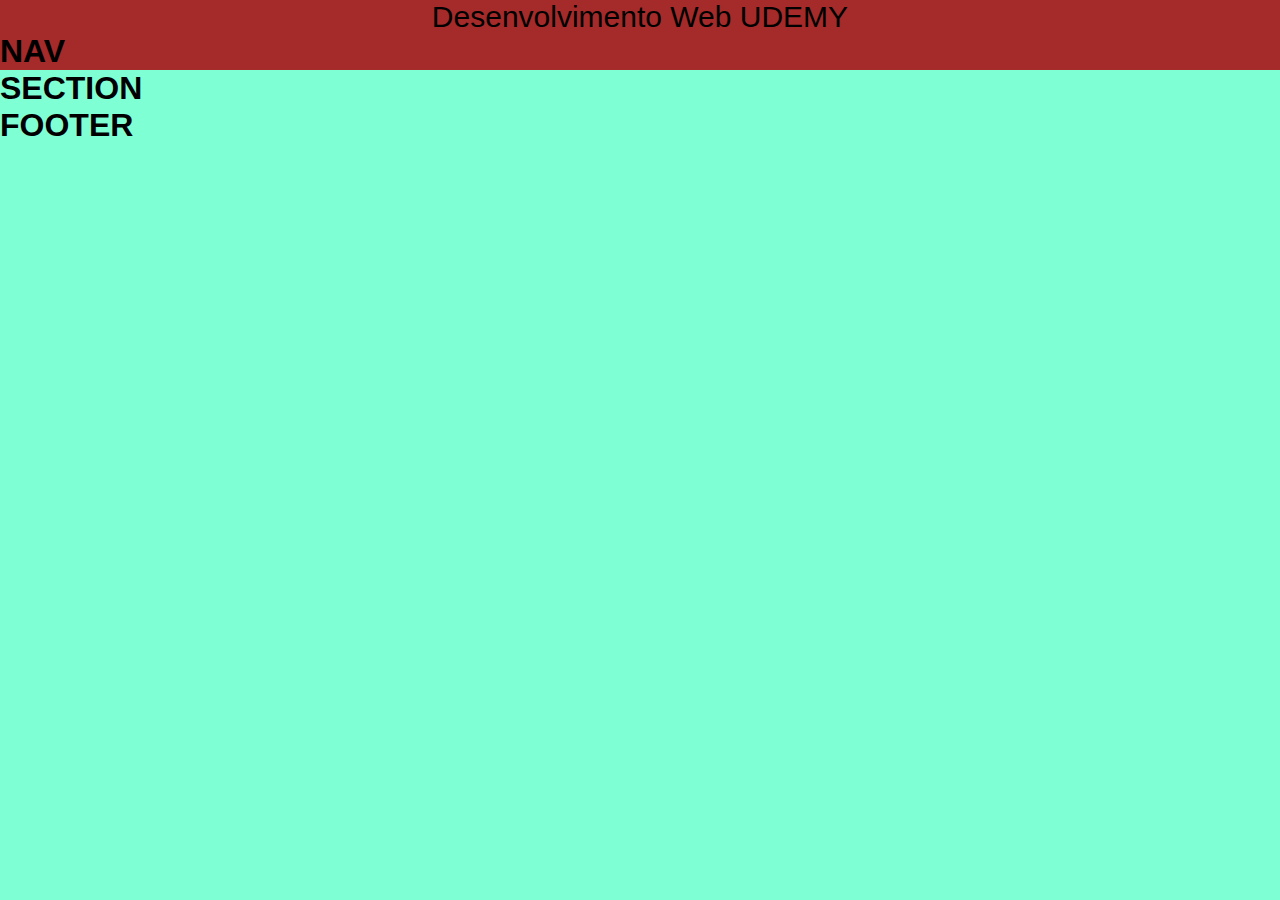
==== index.html @ cbb2ea5d "inicio das aulas" ====
<!DOCTYPE html>
<html lang="en">
<head>
    <meta charset="UTF-8">
    <meta name="viewport" content="width=device-width, initial-scale=1.0">
    <meta http-equiv="X-UA-Compatible" content="ie=edge">
    <title>Desenvolvimento UDEMY</title>
    <link rel="stylesheet" href="css/estilo.css">
</head>
<body>
    <header>
        <p id="Titulo"> Desenvolvimento Web UDEMY</p>
        <nav>
            <h1>NAV</h1>
        </nav>
    </header>
    <section>
        <h1>SECTION</h1>
    </section>
    <footer>
        <H1>FOOTER</H1>
    </footer>
    <script src="js/comandos.js"></script>
</body>
</html>
---- css/estilo.css ----
*{
    margin: 0 auto;
    font-family: Arial, Helvetica, sans-serif;
}

body{
    width: 100%;    
    background-color: aquamarine;
}
header{
    background-color: brown;
    height: 70px;
    position: relative;
}

nav{
    position: absolute;
    bottom: 0;
}

#Titulo{
    font-size: 30px;
    text-align: center;
}
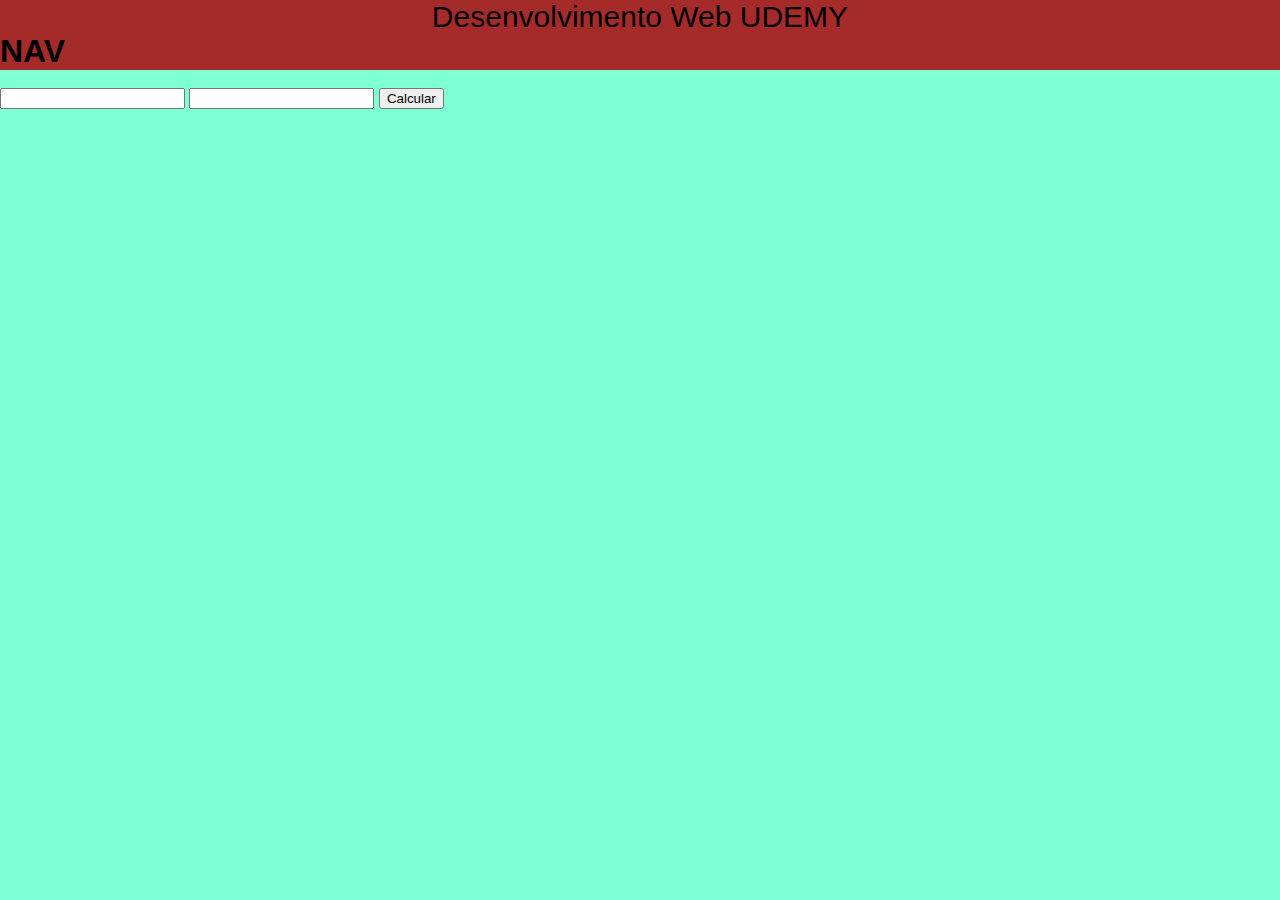
==== commit a5feaa65: "Aulas JavaScript" ====
--- a/index.html
+++ b/index.html
@@ -1,5 +1,6 @@
 <!DOCTYPE html>
 <html lang="en">
+
 <head>
     <meta charset="UTF-8">
     <meta name="viewport" content="width=device-width, initial-scale=1.0">
@@ -7,6 +8,7 @@
     <title>Desenvolvimento UDEMY</title>
     <link rel="stylesheet" href="css/estilo.css">
 </head>
+
 <body>
     <header>
         <p id="Titulo"> Desenvolvimento Web UDEMY</p>
@@ -15,11 +17,16 @@
         </nav>
     </header>
     <section>
-        <h1>SECTION</h1>
+        </br>
+        <input type="text" id="valor-a">
+        <input type="text" id="valor-b">
+        <button id="btn-calcular">Calcular</button>
+        <!-- <input id="btn-calcular" type="button" value="Calcular"> -->
     </section>
     <footer>
-        <H1>FOOTER</H1>
+
     </footer>
     <script src="js/comandos.js"></script>
 </body>
+
 </html>